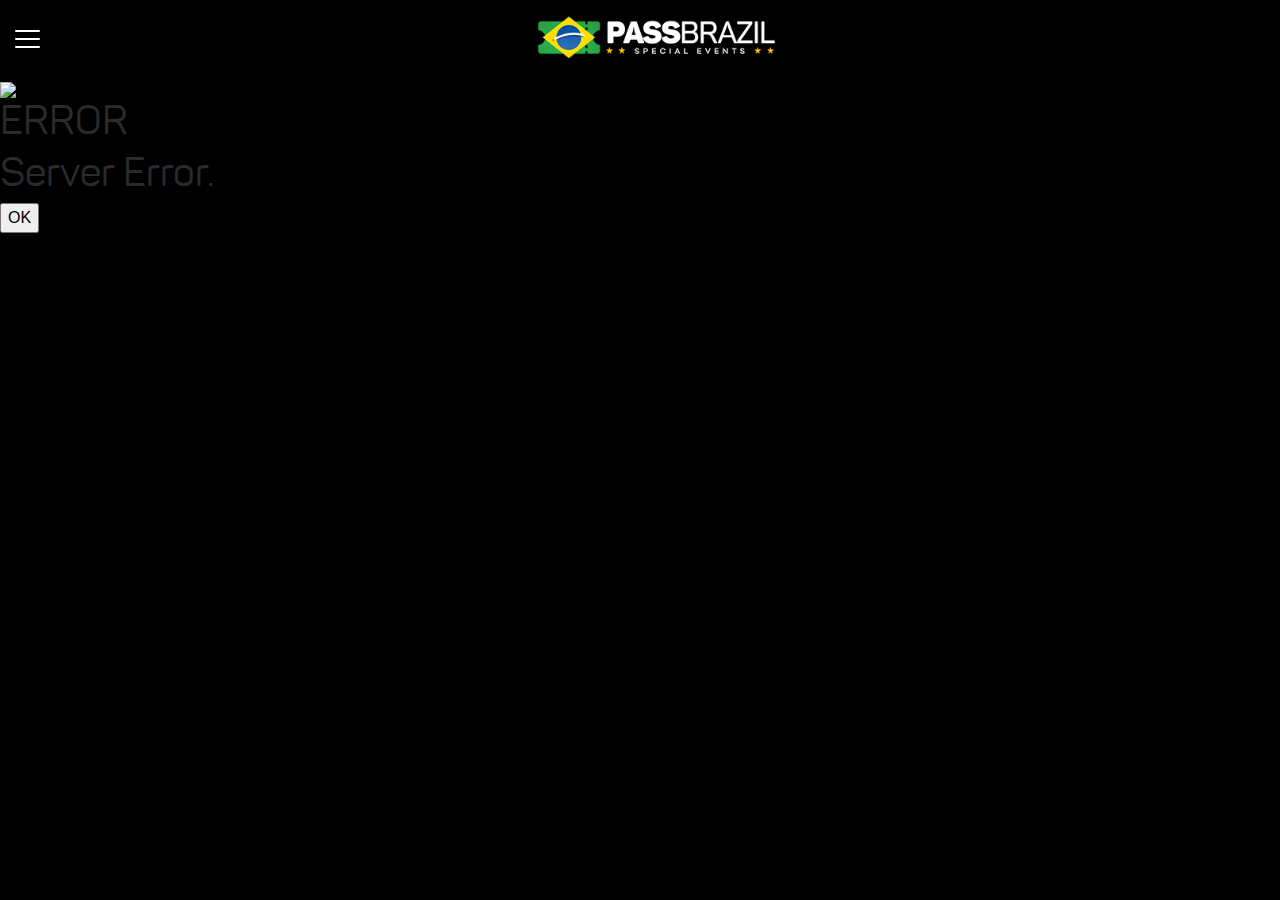
==== event-detail.html @ e4ab9b23 "gdf" ====
<!DOCTYPE html>
<html lang="en">
<head>
<meta charset="utf-8">
<meta http-equiv="X-UA-Compatible" content="IE=edge">
<meta name="viewport" content="width=device-width, initial-scale=1">
<!-- The above 3 meta tags *must* come first in the head; any other head content must come *after* these tags -->
<title>PASSBRAZIL | SPECIAL EVENTS</title>
<link rel="apple-touch-icon" sizes="57x57" href="favicon/apple-icon-57x57.png">
<link rel="apple-touch-icon" sizes="60x60" href="favicon/apple-icon-60x60.png">
<link rel="apple-touch-icon" sizes="72x72" href="favicon/apple-icon-72x72.png">
<link rel="apple-touch-icon" sizes="76x76" href="favicon/apple-icon-76x76.png">
<link rel="apple-touch-icon" sizes="114x114" href="favicon/apple-icon-114x114.png">
<link rel="apple-touch-icon" sizes="120x120" href="favicon/apple-icon-120x120.png">
<link rel="apple-touch-icon" sizes="144x144" href="favicon/apple-icon-144x144.png">
<link rel="apple-touch-icon" sizes="152x152" href="favicon/apple-icon-152x152.png">
<link rel="apple-touch-icon" sizes="180x180" href="favicon/apple-icon-180x180.png">
<link rel="icon" type="image/png" sizes="192x192"  href="favicon/android-icon-192x192.png">
<link rel="icon" type="image/png" sizes="32x32" href="favicon/favicon-32x32.png">
<link rel="icon" type="image/png" sizes="96x96" href="favicon/favicon-96x96.png">
<link rel="icon" type="image/png" sizes="16x16" href="favicon/favicon-16x16.png">

<!-- Bootstrap -->
<link href="css/bootstrap.min.css" rel="stylesheet">
<link rel="stylesheet" href="css/simplemenu.css">
<link rel="stylesheet" href="css/owl.carousel.css">
<link href="css/style.css" rel="stylesheet">

<!-- HTML5 shim and Respond.js for IE8 support of HTML5 elements and media queries -->
<!-- WARNING: Respond.js doesn't work if you view the page via file:// -->
<!--[if lt IE 9]>
      <script src="https://oss.maxcdn.com/html5shiv/3.7.3/html5shiv.min.js"></script>
      <script src="https://oss.maxcdn.com/respond/1.4.2/respond.min.js"></script>
    <![endif]-->
<!-- jQuery (necessary for Bootstrap's JavaScript plugins) --> 
<script src="js/jquery.js"></script> 
<!-- Include all compiled plugins (below), or include individual files as needed --> 
<script src="js/bootstrap.min.js"></script>
<script src="js/simplemenu.js"> </script>
<script src="js/validate.js"></script>
<script type="text/javascript" charset="utf-8" src="cordova.js"></script>
<script src="js/config.js"></script> 
<script src="js/owl.carousel.js"></script> 
<script type="text/javascript">
jQuery(document).ready(function(){
	
	
	jQuery( document ).on( "mobileinit", function() {
		jQuery.mobile.allowCrossDomainPages = true;
	});
	var contentType ="application/x-www-form-urlencoded; charset=utf-8";
    if(window.XDomainRequest){contentType = "text/plain";}
	jQuery.support.cors = true;
	
	categories();
	
	var url=siteurl+'/api/events';
    var event_id=gup('event_id');
		
	jQuery.ajax({  
	 type: 'POST',  
	 url: url,  
	 //contentType: contentType,  
	 dataType: 'json',  
	 data: {eventdetail:1,event_id:event_id},  
	 crossDomain: true,  
	 beforeSend: function() {
							
	 },		
	 complete: function() {
		jQuery('body .bodyoverlay').remove();
		jQuery('body .preloader').remove();					
	 },
	 success: function(res) {  
	   if(typeof res['events']!='undefined')
	   {
			var html='';
			jQuery(res['events']['detail']).each(function(i){
				html+='<div class="event-banner"><img src="'+res['events']['detail'][i]['image']+'" alt=""><div class="event-date-meta">'+res['events']['detail'][i]['starttime']+'</div></div><h2 class="event-title">'+res['events']['detail'][i]['title']+'</h2><div class="event-info-detail"> <span class="loc-name">Quando:</span> '+res['events']['detail'][i]['showday']+'<br><span class="loc-name">Horário:</span> '+res['events']['detail'][i]['showtime']+' EDT <br><span class="loc-name">Endereço:</span> '+res['events']['detail'][i]['address']+' <br><span class="loc-name">Cidade:</span> '+res['events']['detail'][i]['city']+' <br><span class="loc-name blue-color">Local:</span> <span class="blue-color"><a href="'+res['events']['detail'][i]['site_url']+'/events/gmap?address='+res['events']['detail'][i]['venue']+'" class="venuedetail"> '+res['events']['detail'][i]['venue']+'</a></span><br><span class="event-detail"> '+res['events']['detail'][i]['description']+'</span> </div><div class="event-price-list"><ul><li><a href="javascript:;"><span class="price"><img src="images/appicon.png" alt=""> Ingressos a Partir de</span> '+res['events']['detail'][i]['price_pista']+'</a></li></ul></div>';
			});
			if(typeof res['events']['detail'][0]['ticket_url']!='undefined' && res['events']['detail'][0]['ticket_url']!=''){
				html+='<div class="event-spnsr"><h2><a href="'+res['events']['detail'][0]['ticket_url']+'">comprar ingresso</a></h2>';
			}
			else{
				html+='<div class="event-spnsr"><h2>comprar ingresso</h2>';
			}
			if(typeof res['events']['sponsors']!='undefined')
	   		{
				html+='<div class="logos-slider"><div class="owl-carousel">';
				jQuery(res['events']['sponsors']).each(function(i){
					html+='<div class="item"><img src="'+res['events']['sponsors'][i]['image']+'" alt=""></div>';
				});
				html+='</div></div>';
			}
			
			html+='</div>';
			if(typeof res['events']['detail'][0]['poster']!='undefined' && res['events']['detail'][0]['poster']!=''){
				html+='<div class="event-poster"><img src="'+res['events']['detail'][0]['poster']+'" alt=""></div>';
			}
			jQuery('.event-detail-wrap').html(html);
			jQuery('a.venuedetail').click(function(){
				cordova.InAppBrowser.open(jQuery(this).attr('href'),'_self','location=yes');
				return false;
			});
			setTimeout(function(){
				if(parseInt(jQuery('.owl-carousel .item').size())>1)
				{
					$('.owl-carousel').owlCarousel({
						loop:true,
						autoplay:true,
						autoplayTimeout:1500,
    					autoplayHoverPause:true,
						margin:10,
						nav:false,
						responsive:{
							0:{
								items:2
							},
							600:{
								items:2
							},
							1000:{
								items:2
							}
						}
					});
				}
				else
				{
					jQuery('.owl-carousel .item').css({'border':'none', 'text-align':'center'});
					if(parseInt(jQuery('.owl-carousel .item').size())>1){jQuery('.owl-carousel .item').css({'display':'inline'});}
					jQuery('.owl-carousel').show();
				}
			},1000);
				
	   }
	 },  
	 error: function(response, d, a){
		jQuery('body .bodyoverlay').remove();
		jQuery('body .popupbox').remove();
		var html='<div class="bodyoverlay"></div><div class="popupbox errorbox"><div class="popupimg"><img src="../images/error.png" /></div><h1 class="success">ERROR</h1><h1>Server Error.</h1><button class="okbox">OK</button></div>';
		jQuery('body').append(html);
		
		jQuery('.okbox').click(function(){
			jQuery('body .bodyoverlay').remove();
			jQuery('body .popupbox').remove();
		}); 
		
	 } 
   });


	jQuery('#register').validate();
	jQuery('#register').submit(function(){
		if(jQuery('#register').valid())
		{
			var fullname=jQuery('input[name="name"]').val();
			var email=jQuery('input[name="email"]').val();
			var city=jQuery('input[name="city"]').val();
			jQuery.ajax({  
			 type: 'POST',  
			 url: url,  
			 //contentType: contentType,  
			 dataType: 'json',  
			 data: {register:1, fullname:fullname, email:email, city:city},  
			 crossDomain: true,  
			 beforeSend: function() {
			 },		
			 complete: function() {
									
			 },
			 success: function(res) { 
			 	
			   if(typeof res['events']!='undefined')
			   {
			   		if(typeof res['events']['success']!='undefined')
			   		{
						jQuery('.popupform').hide();
						jQuery('.popupsuccessmsg').show();
						jQuery('#register')[0].reset();
						jQuery('.showerrormsg').html('');
					}
					else if(typeof res['events']['errors']!='undefined')
					{
						var er='';
						jQuery(res['events']['errors']).each(function(index){
							er+='<span class="error">'+res['events']['errors'][index]+'</span><br />';
						});
						jQuery('.showerrormsg').html(er);
					}
					return false;
			   }
			   return false;
			 },  
			 error: function(response, d, a){
				jQuery('body .bodyoverlay').remove();
				jQuery('body .popupbox').remove();
				var html='<div class="bodyoverlay"></div><div class="popupbox errorbox"><div class="popupimg"><img src="../images/error.png" /></div><h1 class="success">ERROR</h1><h1>Server Error.</h1><button class="okbox">OK</button></div>';
				jQuery('body').append(html);
				
				jQuery('.okbox').click(function(){
					jQuery('body .bodyoverlay').remove();
					jQuery('body .popupbox').remove();
				}); 
				
			 } 
		   });
		}
		return false;
	});
	jQuery('#myModal .modal-header button.close').click(function(){
		jQuery('.popupform').show();
		jQuery('.popupsuccessmsg').hide();
	});
});
</script>
</head>
<body>
<header id="header">
    <div class="header-logo"><a href="events.html"><img src="images/start-logo.png" alt=""></a> <a href="javascript:void(0)" class="icon">
        <div class="hamburger">
            <div class="menui top-menu"></div>
            <div class="menui mid-menu"></div>
            <div class="menui bottom-menu"></div>
        </div>
        </a> </div>
    <div class="mobilenav"><script type="text/javascript">document.write(localStorage.getItem('categorilist'));</script></div>
</header>
<div class="clearfix"></div>
<div class="container">
    <div class="event-detail-wrap">
        
    </div>
</div>
<div class="modal fade modal-fullscreen" id="myModal" tabindex="-1" role="dialog" aria-labelledby="myModalLabel" data-keyboard="false" data-backdrop="static">
    <div class="modal-dialog" role="document">
        <div class="modal-content">
            <div class="modal-header">
                <button type="button" class="close" data-dismiss="modal" aria-label="Close"><span aria-hidden="true">&times;</span></button>
            </div>
            <div class="modal-body"> 
                <div class="popupsuccessmsg" style="display:none;">
            <div class="check-icon"><img src="images/check-icon.png" alt=""></div>
            bem-vindo ao passbrazil
            </div>
                
                <div class="popupform">
                    <h4>Cadastre-se Grátis no Clube PassBrazil</h4>
					<div class="showerrormsg"></div>
                    <form id="register" name="register" action="" method="post">
                        <div class="form-group">
                            <input type="text" name="name" class="form-control required" placeholder="NOME COMPLETO">
                        </div>
                        <div class="form-group">
                            <input type="text" class="form-control required email" name="email" placeholder="E-MAIL">
                        </div>
                        <div class="form-group">
                            <input type="text" class="form-control required" name="city" placeholder="SUA CIDADE">
                        </div>
                        <div class="submit-btn">
                            <button type="submit" class="btn btn-success">cadastrar</button>
                        </div>
                    </form>
                </div>
                <div class="popupaddress"> <img src="images/start-logo.png" alt=""> <br>
                    <br>
                    PassBrazil é um serviço pertencente <br>
                    a RC Marketing and Design <br>
                    <br>
                    <strong>Fale Conosco</strong> <br>
                    (832) 955-6260 <br>
                    Rodrigo CustodioNovos Negócios <br>
                    <br>
                    (281) 903-0037<br>
                    Lydia Pinto<br>
                    Produção e Comunicação <br>
                    <br>
                    <strong>info@passbrazil.com</strong><br>
                    passbrazil.com / Social Media: @passbrazil </div>
            </div>
        </div>
    </div>
</div>


</body>
</html>
---- css/simplemenu.css ----
* {
  -webkit-tap-highlight-color: rgba(0,0,0,0);
  -webkit-tap-highlight-color: transparent; /* For some Androids */
}





.top-animate {
  background: #fff !important;
  top: 13px !important;
  -webkit-transform: rotate(45deg);
  /* Chrome, Safari, Opera */
  transform: rotate(45deg);
}

.mid-animate { opacity: 0; }

.bottom-animate {
  background: #fff !important;
  top: 13px !important;
  -webkit-transform: rotate(-225deg);
  /* Chrome, Safari, Opera */
  transform: rotate(-225deg);
}

.top-menu {
  top: 5px;
  width: 25px;
  height: 2px;
  border-radius: 10px;
  background-color: #F9A530;
}

.mid-menu {
  top: 13px;
  width: 25px;
  height: 2px;
  border-radius: 10px;
  background-color: #F9A530;
}

.bottom-menu {
  top: 21px;
  width: 25px;
  height: 2px;
  border-radius: 10px;
  background-color: #F9A530;
}

.menui {
  background: #fff;
  transition: 0.6s ease;
  transition-timing-function: cubic-bezier(.75, 0, .29, 1.01);
  margin-top: 0;
  position: absolute;
}

.icon {
  z-index: 9999999;
  position: relative;
  /*    background: rgba(0, 0, 0, 0.21);*/
  display: block;
  padding: 0;
  height: 32px;
  width: 32px;
  margin: 10px 0 0 0;
  float:left;
}

.mobilenav {
  /*    top: 47px !important;*/
  font-family: inherit;
  top: 0;
  left: 0;
  z-index: 999;
  display: none;
  position: fixed;
  width: 100%;
  height: 100%;
  background: #041d34;
  opacity: 1;
  overflow-y:scroll;
}
.mobilenav ul{ padding:0px; margin:0px 10%; list-style:none;}
.mobilenav li {
  list-style-type: none;
  text-align: center;
  padding: 10px 0;
  border-top:1px solid #506171;
}
.mobilenav li:first-child{ border-top:none;}

.mobilenav li a {
  font-size:18px;
  color: #fff;
  text-decoration: none;
  font-weight: bold;
  width: 100%;
   font-family: 'pantonbold';
   display:block;
   text-transform:uppercase;
}
.mobilenav li a:hover, .mobilenav li a.current{ color:#fff000;}

.mobilenav li:first-child { margin-top: 50px; }
---- css/style.css ----
@font-face {
    font-family: 'pantonregular';
    src: url('../fonts/panton-regular-webfont.woff2') format('opentype'),
         url('../fonts/panton-regular-webfont.woff') format('opentype');
    font-weight: normal;
    font-style: normal;

}


@font-face {
    font-family: 'pantonbold';
    src: url('../fonts/panton-bold-webfont.woff2') format('opentype'),
         url('../fonts/panton-bold-webfont.woff') format('opentype');
    font-weight: normal;
    font-style: normal;

}
body{
background-color:#000;	
 font-family: 'pantonregular';
}

img{ max-width:100%;}
.start-web{
background-image:url(../images/homebg.jpg);
background-repeat:no-repeat;
background-position:center center;
background-size:cover;
background-attachment:fixed;	
}
a:hover,
a:focus
{ text-decoration:none;}


.middle-logo{
position:absolute;
left:0;
top:50%;
transform:translate(0,-50%);
-moz-transform:translate(0,-50%);
-ms-transform:translate(0,-50%);
-o-transform:translate(0,-50%);
-webkit-transform:translate(0,-50%);
width:100%;
text-align:center;	
}

#header{
background-color:#000;
padding:15px;
width:100%;
position:fixed;
z-index:999999;
top:0px;
left:0px;
}
.events-lists, .event-detail-wrap{margin-top:75px;}

.header-logo{ text-align:center;}

.header-logo img{ height:43px;}

.event-banner{ clear:both; position:relative;}

.event-banner img{ width:100%; height:auto;}

.container{ max-width:640px; width:auto; padding:0px;}

.events-lists table.table{ border:none; margin:0px; font-family: 'pantonbold'; background-color:#fff;}

.events-lists table.table td{ vertical-align:middle; border:none; padding:5px;}
.events-lists table.table td span{ display:block;}

.events-lists table.table td.event-date{ background-color:#133ed0; color:#fff; border-right:3px solid #d1d1d1; font-size:20px; text-align:center; font-weight:bold; line-height:normal;}
.events-lists table.table td.event-date a{ color:#fff;}
.month-name{ font-size:15px;}

.events-lists table.table td.event-detail{ font-size:15px; font-weight: bold; color:#282828; }
.events-lists table.table td.event-detail a{ color:#282828;}
.events-lists table.table td.event-detail .event-loc{ font-size:17px; color:#0457a5;}

.events-lists table.table td.event-img{ padding:0px;}
.events-lists table.table td.event-img img{ width:100%; height:auto;}

.event-grid ul { padding:0px; margin:0px; list-style:none;}
.event-grid ul li{ width:50%; float:left;}

.event-grid table.table td.event-date{ font-size:20px;}

.event-grid table.table td .month-name{ font-size:15px;}

.event-grid table.table td.event-detail{ font-size:14px;}

.event-grid table.table td.event-detail .event-loc{ font-size:15px;}

.bottom-banner { border-top:3px solid #000; text-align:center; clear:both;}

.bottom-banner img{ width:100%; height:auto;}

.event-grid{ clear:both;}

.event-date-meta{ position:absolute; left:0px;
bottom:0px;
width:70px;

background-color:#123bdb;
padding:7px 10px;
color:#fff;
text-align:center;
font-size:25px;
line-height:normal;

}
.event-detail-wrap{ clear:both; background-color:#fff;}
.event-date-meta span{ display:block; font-size:17px;}

h2.event-title{
 font-size:23px;
 color:#282828;
 border-bottom:1px solid #acacac;
 padding:15px;
 font-family: 'pantonbold';
 margin-bottom:0px;
 	
}

.event-info-detail{ padding:10px 15px; color:#282828; line-height:28px;}
.event-info-detail .loc-name{font-family: 'pantonbold'; color:#666666;}
.blue-color{ color:#1448a9!important;}
.event-price-list{
background-color:#e0e0e0;
border-top:1px solid #acacac;
text-align:center;	
}
.event-price-list ul{ padding:0px; margin:0px; list-style:none;}
.event-price-list ul li{ display:inline-block; vertical-align:top; clear:#282828; font-size:18px; padding:10px 0px 10px 10px; text-align:left; width:100%;}
.event-price-list img{max-height:30px; margin-top:-10px; margin-right:5px;}
.event-price-list ul li.vip{ background-color:#efefef; border-left:1px solid #fff; border-right:1px solid #fff;}
.event-price-list ul li a{ color:#282828; font-weight:bold;}
.event-price-list .price{ color:#186e18; font-family: 'pantonbold'; }
.event-spnsr h2{
font-family: 'pantonbold';
font-size:25px;
text-transform:uppercase;
background-color:#238c23;
padding:15px 10px;
text-align:center;
color:#fff;
margin:0px;	
/* Permalink - use to edit and share this gradient: http://colorzilla.com/gradient-editor/#166a16+0,238d23+100 */
background: #166a16; /* Old browsers */
background: -moz-linear-gradient(45deg, #166a16 0%, #238d23 100%); /* FF3.6-15 */
background: -webkit-linear-gradient(45deg, #166a16 0%,#238d23 100%); /* Chrome10-25,Safari5.1-6 */
background: linear-gradient(45deg, #166a16 0%,#238d23 100%); /* W3C, IE10+, FF16+, Chrome26+, Opera12+, Safari7+ */
filter: progid:DXImageTransform.Microsoft.gradient( startColorstr='#166a16', endColorstr='#238d23',GradientType=1 ); /* IE6-9 fallback on horizontal gradient */
}
.event-spnsr h2 a{
color:#fff;	
}

.logos-slider{ padding:15px;}
.owl-carousel .item{ border:1px solid #d7d7d7;}



.modal-backdrop{
background-color:#041d34;
opacity:1;	
}
.modal-backdrop.show{
opacity:1;	
}

.modal.modal-fullscreen .modal-dialog {
   margin-top:0px;
   margin-bottom:0px;
    max-width: 640px;
}

.modal.modal-fullscreen .modal-content{ border-radius:0px;
border:none;
background-color:#041d34;
color:#fff;

}
.modal.modal-fullscreen .modal-header{ border:none; padding-bottom:0px;}
.modal.modal-fullscreen button.close{
color: #b4bcc2;
    font-size: 40px;
    font-weight: normal;
    text-shadow: none;	
}

.popupform .form-group{
	margin-bottom:8px;
}
.popupform h4{ margin-bottom:15px;}

.popupform .form-control{ border-radius:6px;
padding: 0.6rem 0.75rem;
}

.popupform .submit-btn .btn.btn-success{
padding: 0.6rem 0.75rem;
width:100%;
text-align:center;
border-radius:6px;
text-transform:uppercase;
font-size:18px;
cursor:pointer;
background-color:#27b11c;	
}

.popupform ::-webkit-input-placeholder { /* Chrome/Opera/Safari */
  color: #000;
  opacity:1;
}
.popupform ::-moz-placeholder { /* Firefox 19+ */
  color: #000;
  opacity:1;
}
.popupform :-ms-input-placeholder { /* IE 10+ */
  color: #000;
  opacity:1;
}
.popupform :-moz-placeholder { /* Firefox 18- */
  color: #000;
  opacity:1;
}

.popupaddress{ padding-top:30px;}

.popupsuccessmsg{
border:1px solid #506171;
border-radius:5px;
text-align:center;
text-transform:uppercase;
padding:50px 15px;	
}

.popupsuccessmsg .check-icon{ margin-bottom:15px;}

.event-img a{
 display:block;
 height:150px;
 overflow:hidden;	
}

.events-lists table.table td.event-img a img{
height: 100%;
    object-fit: cover;
    object-position: center top;
    width: 100%;	
}

.btn.btn-danger.loadmore{ display:block; margin:0; border-radius:0px;

background-color:#166a16;
border:none;
padding:10px;
text-transform:uppercase; 
font-family: 'pantonbold';
}

.loading-overlay{ clear:both; padding:15px 0;}
.events-lists p.noevent{color:#FFFFFF; padding-left:20px;}
.error{color:#FF0000;}
.event-poster > img {width: 100%;}
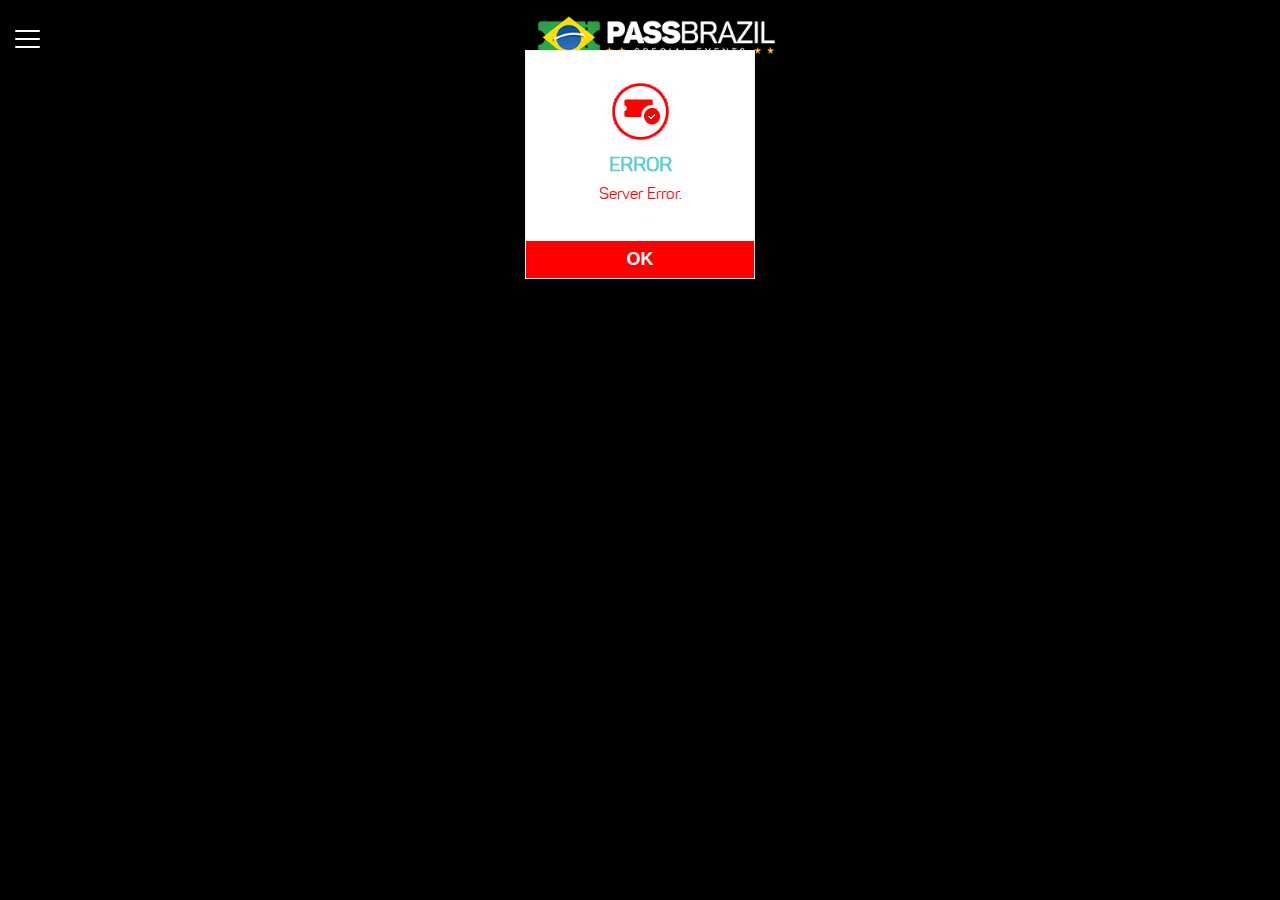
==== commit fba0fd8f: "ffds" ====
--- a/event-detail.html
+++ b/event-detail.html
@@ -108,7 +108,7 @@
 					$('.owl-carousel').owlCarousel({
 						loop:true,
 						autoplay:true,
-						autoplayTimeout:1500,
+						autoplayTimeout:900,
     					autoplayHoverPause:true,
 						margin:10,
 						nav:false,
@@ -138,7 +138,7 @@
 	 error: function(response, d, a){
 		jQuery('body .bodyoverlay').remove();
 		jQuery('body .popupbox').remove();
-		var html='<div class="bodyoverlay"></div><div class="popupbox errorbox"><div class="popupimg"><img src="../images/error.png" /></div><h1 class="success">ERROR</h1><h1>Server Error.</h1><button class="okbox">OK</button></div>';
+		var html='<div class="bodyoverlay"></div><div class="popupbox errorbox"><div class="popupimg"><img src="images/error.png" /></div><h1 class="success">ERROR</h1><h1>Server Error.</h1><button class="okbox">OK</button></div>';
 		jQuery('body').append(html);
 		
 		jQuery('.okbox').click(function(){
@@ -195,7 +195,7 @@
 			 error: function(response, d, a){
 				jQuery('body .bodyoverlay').remove();
 				jQuery('body .popupbox').remove();
-				var html='<div class="bodyoverlay"></div><div class="popupbox errorbox"><div class="popupimg"><img src="../images/error.png" /></div><h1 class="success">ERROR</h1><h1>Server Error.</h1><button class="okbox">OK</button></div>';
+				var html='<div class="bodyoverlay"></div><div class="popupbox errorbox"><div class="popupimg"><img src="images/error.png" /></div><h1 class="success">ERROR</h1><h1>Server Error.</h1><button class="okbox">OK</button></div>';
 				jQuery('body').append(html);
 				
 				jQuery('.okbox').click(function(){
--- a/css/style.css
+++ b/css/style.css
@@ -111,10 +111,10 @@
 text-align:center;
 font-size:25px;
 line-height:normal;
-
+font-family: 'pantonbold';
 }
 .event-detail-wrap{ clear:both; background-color:#fff;}
-.event-date-meta span{ display:block; font-size:17px;}
+.event-date-meta span{ display:block; font-size:18px;}
 
 h2.event-title{
  font-size:23px;
@@ -267,4 +267,47 @@
 .loading-overlay{ clear:both; padding:15px 0;}
 .events-lists p.noevent{color:#FFFFFF; padding-left:20px;}
 .error{color:#FF0000;}
-.event-poster > img {width: 100%;}+.event-poster > img {width: 100%;}
+.popupimg{ text-align:center; width:100%;}
+.okbox {
+  background: #55cccc none repeat scroll 0 0;
+  border: medium none;
+  color: #fff;
+  cursor: pointer;
+  font-size: 18px;
+  font-weight: bold;
+  margin: 30px 0 0 0;
+  padding: 5px;
+  text-align: center;
+  width: 100%;
+}
+
+.popupbox h1 {
+  color: #000;
+  font-weight: normal;
+  text-align: center;
+  font-size: 16px;
+  margin-top: 10px;
+}
+.success{ color:#55cccc !important; font-weight:bold !important;   font-size: 20px !important;}
+.popupbox  h1 {
+  TEXT-ALIGN: CENTER;
+  
+}
+.popupbox {
+  background: #fff none repeat scroll 0 0;
+  border: 1px solid #eee;
+  margin: 0 auto;
+  width: 230px;
+  padding: 30px 0px 0px 0px;
+  position:fixed;
+  left:50%;
+  margin-left:-115px;
+  top:50px;
+  z-index:999999;
+}
+.popupbox.errorbox button.okbox {
+   background: #ff0000 !important;
+}
+.popupbox.errorbox h1{color:#FF0000;}
+.bodyoverlay{position:fixed; height:100%; width:100%; background:#000000; opacity:0.8; z-index:99999; top:0px; left:0px; display:block;}